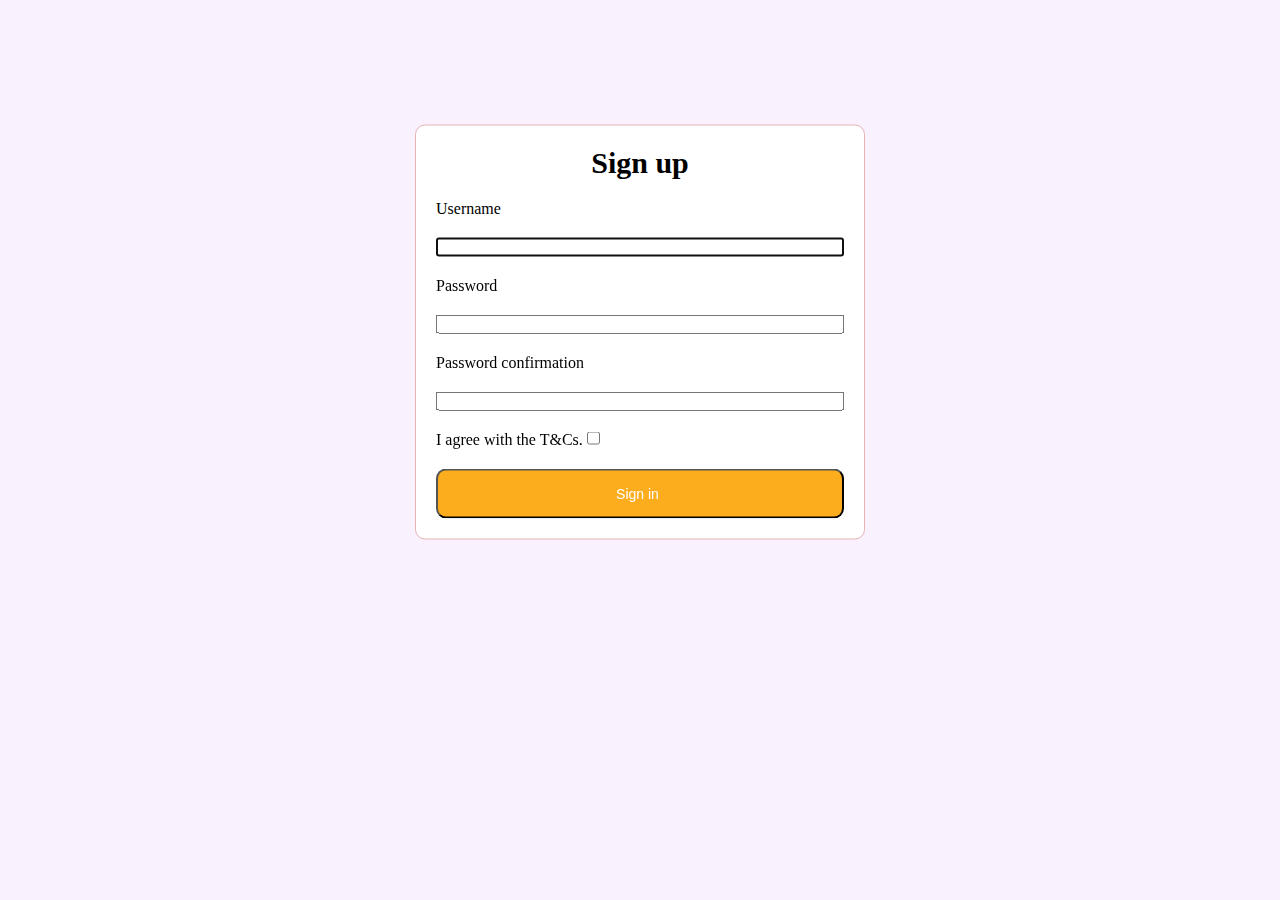
==== form.html @ fb38755c "page-3-done" ====
<!DOCTYPE html>
<html lang="en">
<head>
    <meta charset="UTF-8">
    <meta http-equiv="X-UA-Compatible" content="IE=edge">
    <meta name="viewport" content="width=device-width, initial-scale=1.0">
    <title>Document</title>
    <link rel="stylesheet" href="/style.css">
</head>
<form>
<body class="sign-up-page">
    

        <h2 class="log-sign-up">Sign up</h2>

        <label for="username">Username</label>
        <input id="username" type="text" autofocus />
  
        <label for="password">Password</label>
        <input id="password" type="password" />
  
        <label for="password">Password confirmation</label>
        <input id="password" type="password"  required>
      
        <label id="checkbox">
            <span>I agree with the T&Cs.<span>
                <input type="checkbox" required>     
        </label>
  
        <button class="sign-button">Sign in</button>
      
  
    
</body>
</form>
</html>
---- style.css ----
*{
    margin: 0;
    padding: 0;
    box-sizing: border-box;
}
.body{
    height: 100vh;
    display: grid;
    grid-template: 
    'header-1'auto
    'header-2' auto
    'section1'auto
    'section2'auto
    'section3'auto
    'section4'auto
    'footer' auto /
    auto
}
.header-1{
    display: grid;
    grid-area: header-1;
    background: -webkit-linear-gradient(left, #bd5cbd, #909eca);
    -webkit-background-clip: text;
    -webkit-text-fill-color: transparent;
    /* background-color: rgb(242, 232, 232); */
}
.brand-name {
    justify-content: center;
    text-align: center;
    font-size: 50px;
    /* color:darkslateblue; */
}

.header-2{
    display: grid;
    grid-area: header-2;
    grid-auto-flow: column;
    grid-template-columns: auto 1fr auto;
    
}
.header-2-left-menu{
    display: grid;
    grid-auto-flow: column;
    gap: 0.5rem;
   
}
 .e-store-icon{
    width: 150px;
    align-items: start;
    
    
}

.header-2-right-menu{
    display: grid;
    grid-auto-flow: column;
    gap: 0.5 rem;
} 

 .nav-bar{
    grid-area: nav-bar;
    font-size: 17px;
}


.nav-bar-lists{
    display: grid;
    grid-auto-flow: column;
    list-style: none;
    margin-right: 15px;
    text-align: end;
    
    
}
a{
    text-decoration: none;
    color: rgb(141, 95, 95);
}
button.shop-now{
    background-color:rgb(243, 233, 233);

    
}
.shop-now{
    font-size: 14px;
    color: rgb(187, 131, 131);
    border: 1px solid rgb(231, 213, 213);
    padding: 0.3rem;
    border-radius:10px;
    transition: background 0.5s;
    
}
.shop-now:hover{
    background: #a5484e;

}
.container{
    max-width: 1300px;
    margin: auto;
    padding-left: 25px;
    padding-right: 25px;
}
/* @media screen and (max-width:950px){
    .container{
        width: 50%;
    }
     */

.main{
    display: grid;
    grid-template-columns:1fr;
}
.top-section-1-wrapper{
    background-image: url(https://brand.assets.adidas.com/image/upload/f_auto,fl_lossy,q_1/if_w_gt_1920,w_1920/enUS/Images/x-cat-ss22_summer-shop_refresh1-mw-large-mh-d_tcm221-897457.jpg);
    background-size: 100%;
    /* background-position:; */
    height: 550px;
    background-repeat: no-repeat;
    padding: 1rem;


    display: grid;
    align-content: start;
    gap: 0.5rem;

}
.top-section-1{
    align-items: center;
}
.top-section-1 .tittle{
position: sticky;
font-size: 2rem;
color: white;
padding-top: 50px;
justify-content: center;

}
.top-section-1 .subtittle{
    color: white;
    padding-top: 20px;
    justify-content: center;

}
.text-section{
    display: grid;
    grid-auto-flow: column;
    gap: 15px;
    padding-top: 30px;
    padding-bottom:50px;
    background-color: white;
    justify-content: center;
}
.text-section-popular h2{
    /* justify-content: center; */
    text-align: center;
    font-size: 30px;
    margin-top: 20px;
    padding-bottom: 20px;
    font-family: Arial, Helvetica, sans-serif;
    letter-spacing: .025em;
    line-height: .8;
    background: -webkit-linear-gradient(right, #b28fb2, #4169e1);
    -webkit-background-clip: text;
    -webkit-text-fill-color: transparent;
}
.popular-border  {
    display: grid;
    grid-auto-flow: column;
    gap: 20px;
    font-weight: 100px;
    

}
.popular-border a{
    border: 1px solid rgb(158, 142, 142);
    color: black;
    padding: 11px 10px 9px 8px;
    
}
.popular-border a:hover{
    border: 1px solid black;
}



 .product-grid-section{
    display: grid;
    grid-template-columns:repeat(1, auto);
     grid-auto-rows: 300px; 
     gap: 0.5rem;
    /* padding: 0.5rem; */
}
.product-item{
    
    display: grid;
    justify-content: center;
    text-align: center;
    padding: 1rem 20%;
    position: relative;
}

.product-grid-section-photo{
 
   background: url(https://assets.adidas.com/images/w_280,h_280,f_auto,q_auto:sensitive/e113aca3d0f24e159cf3ad790091b9fb_9366/adilette-lite-slides.jpg);
   background-size: cover;
   background-position:center bottom;
   background-repeat: no-repeat;
   
} 
.product-item-link{
    font-size: 1.2rem;
    text-decoration: underline;
    color: black;
    align-content:center ;
}
.product-grid-section-photo-2{
      background: url(https://assets.adidas.com/images/w_280,h_280,f_auto,q_auto:sensitive/f1809560b5374057a9abad2300839d39_9366/adidas-designed-2-move-3-stripes-primeblue-shorts.jpg);
      background-size: cover;
      background-repeat: no-repeat;
      background-position: center bottom;
      
    }  
    .product-grid-section-photo-3{
        background: url(https://assets.adidas.com/images/w_280,h_280,f_auto,q_auto:sensitive/78b2d223cc6b4065ae87ac0900a18e4c_9366/superlite-no-show-socks-6-pairs.jpg);
        background-size: cover;
        background-position: center bottom;
        background-repeat: no-repeat;
        /* padding-bottom: 10px; */
        
    }
    .product-grid-section-photo-4{
    
    background: url(https://assets.adidas.com/images/w_280,h_280,f_auto,q_auto:sensitive/3c2e486a9e9e46f584eaae1400407853_9366/ultraboost-22-shoes.jpg);
    background-size: cover;
    background-position: center bottom;
    background-repeat: no-repeat;
}
.product-grid-section-photo:hover{
    transform: scale(1.10);
}
.product-grid-section-photo-2:hover{
    transform: scale(1.10);
}
.product-grid-section-photo-3:hover{
    transform: scale(1.10);
}
.product-grid-section-photo-4:hover{
    transform: scale(1.10);
}
@media screen and (min-width:640px) {
     .product-grid-section {
    grid-template-columns: repeat(4, auto);

} 
}

.join-us-text-section{
    display: grid;
    grid-auto-flow: column;
    background-color:rgb(195, 208, 169);
    align-items: center;
    justify-content: center;
    height: 150px;
}
.join-us-text-section-p{
    padding-top: 30px;
    padding-right: 15px;
    font-family: Arial, Helvetica, sans-serif;
    justify-content: center;
}

button {
    background-color: black;
    color: white;
    padding: 15px;
    padding-right: 20px;
    align-content: center;
    border-radius: 10px;
    font-size: 14px;
    justify-content: center;
    
}
.sign-up-button{
    padding-top:23px;
    text-align: center;
     justify-content: center; 
     font-size: 18px; 
 
    
}    
.footer{
    grid-auto-flow:column;
    display: grid;
    padding:1rem;
    gap: 2rem;
    justify-content: center;
    margin: 20px 15px 30px;
    background-color: #fff;
    /* border-top: 1px solid rgb(223, 204, 204); */

}
.footer h4{
    font-family: sans-serif;
}
.footer-column a{
    color: black;
    padding-top: 10px;
    
}


.footer ul{
    list-style: none;
    padding-top: 10px;


}
footer ul li{
    padding: 3px;
}
.products-html-tittle{
    text-align: center;
    font-size: 30px;
    font-family: sans-serif;
    color:#d0d3dd
}
 .product-items{
     display: grid;
     grid-template-columns:repeat(auto-fit, minmax(250px, 1fr));
     gap: 0.5rem;
     margin-top: 4rem;
     border-radius: 5px;
    }  

.product-container div{
    height: 100%;
    background-color: white;
    /* border: 1px solid gray; */
    padding: 0 1rem 1rem 1rem;
    gap: 1rem;
}
.product-container div:hover{
    transform: scale(1.10);
}

.product-container div >img{
    padding-top: 10px;
    padding-left: 5px;
    height: 250px;
    border-radius: 5px;
    /* padding: 1rem 0.5rem 1rem 1rem; */
    align-content: center;
    position: relative;

    
}
.product-caption .h3{
    /* justify-content: center; */
    text-align: center;
}

.product-caption-list{
    list-style: none;
    margin: 1rem 1rem 1rem 1rem;
   
}
.product-caption-list a{
    text-decoration: underline;
    color: black;
    font-size: 20px;
}
.sign-up-page{

    background-color: #f9f2fe;
    display: grid;
    place-items: center;

}
form{
    background-color: white;
    display: grid;
    grid-template-rows: 
    repeat(1fr);
    gap: 20px;
    border: 1px solid rgb(230, 177, 177);
    border-radius: 10px;
    padding: 20px;
    width: 450px;
    height: 100%;
    transform: translateY(30%);
    animation: colorChange 5s infinite linear;
}
@keyframes colorChange{
    0%{
        box-shadow: 1px 1px 50px rgb(231, 231, 84);
    }
    50%{
        box-shadow: 1px 1px 50px rgb(118, 237, 118)yellow;
    }
    100%{
        box-shadow: 1px 1px 50px  rgb(198, 158, 84);
    } 


}
.log-sign-up{
    display: grid;
    place-items: center;
    font-size: 30px;
    gap: 1rem;
}


label{
    display: grid;
    /* place-content: center; */
    width: 100%;

    

}
.input{
    font-size: 20px;
    place-items: center;
}

.sign-button{
    background-color: rgb(251, 173, 30);
   
}
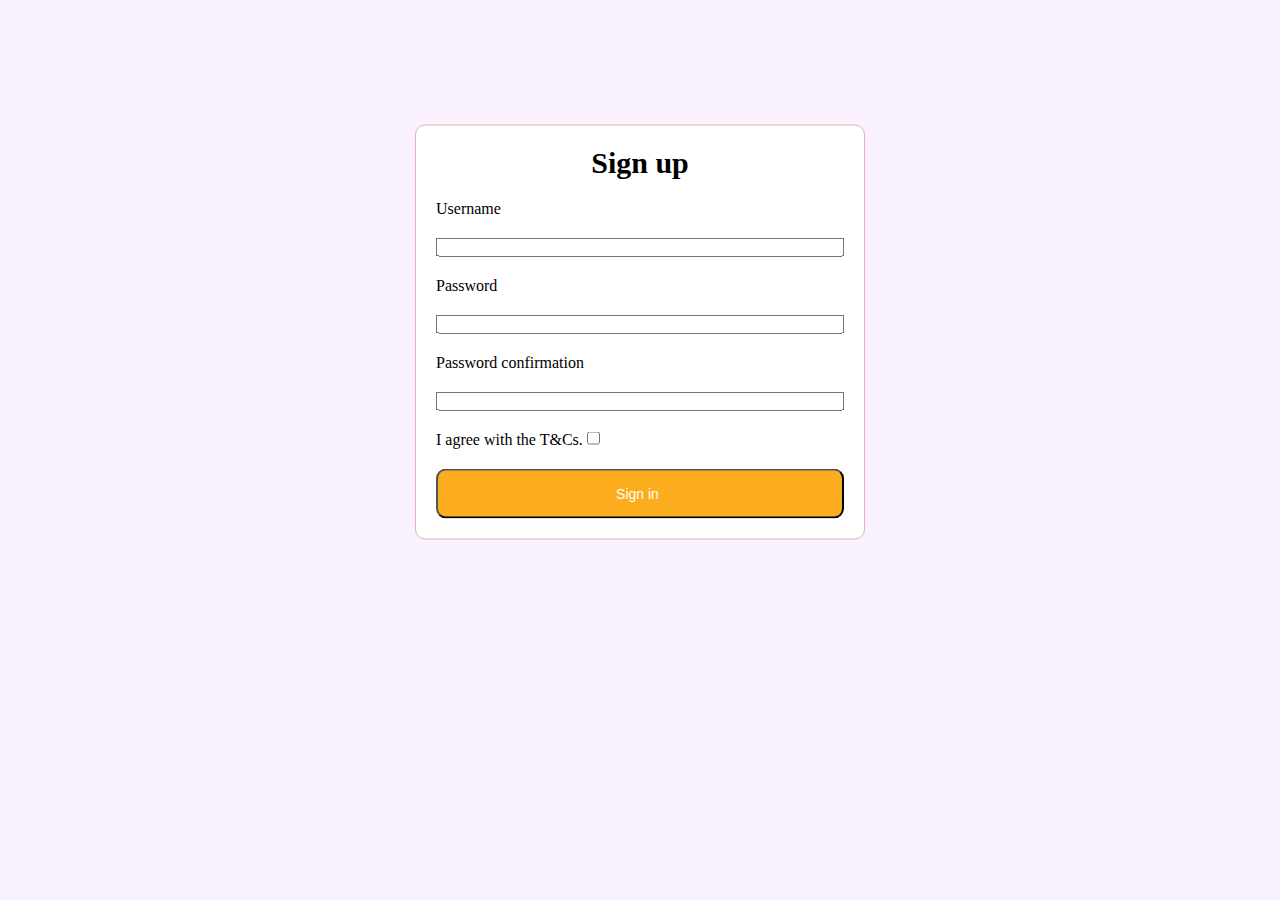
==== commit 451fa073: "some-final-touches" ====
--- a/form.html
+++ b/form.html
@@ -14,10 +14,10 @@
         <h2 class="log-sign-up">Sign up</h2>
 
         <label for="username">Username</label>
-        <input id="username" type="text" autofocus />
+        <input id="username" type="text" required />
   
         <label for="password">Password</label>
-        <input id="password" type="password" />
+        <input id="password" type="password" required />
   
         <label for="password">Password confirmation</label>
         <input id="password" type="password"  required>
--- a/style.css
+++ b/style.css
@@ -427,4 +427,22 @@
 .sign-button{
     background-color: rgb(251, 173, 30);
    
-}+}
+
+.product-container div > span :visited{
+    color: red;
+}
+@media screen and (max-width: 760px){
+    .header-2{
+        display: none;
+    }
+    .header-2-mobile{
+        display: block;
+    }
+    .footer{
+        display: none;
+    }
+    .footer.mobile{
+        display: block;
+    }
+}
